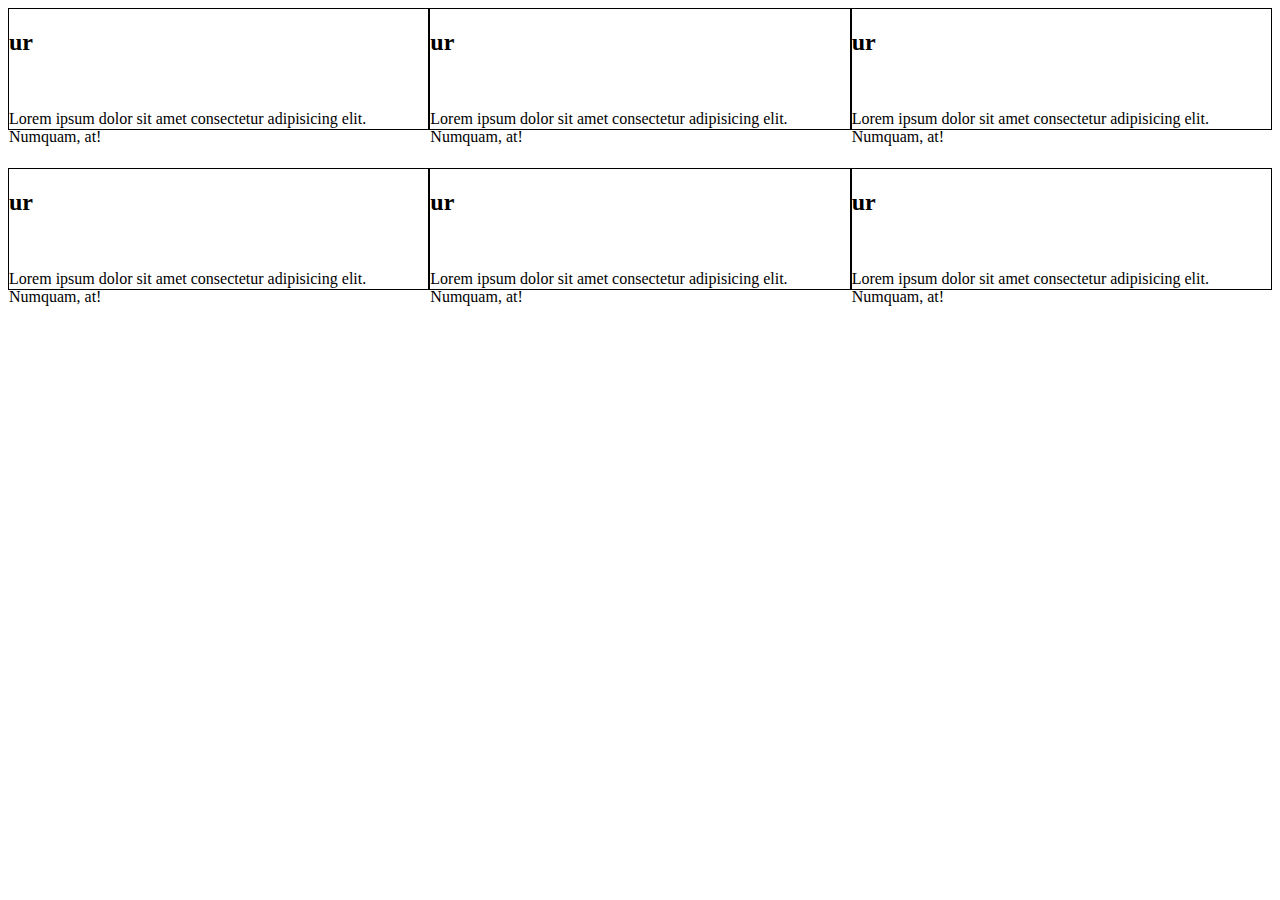
==== paginas/TienCell.html @ 3015122e "correcion de errores de estructuras relacionado de como estarian organizados los produdctos" ====
<!DOCTYPE html>
<html lang="en">
<head>
    <meta charset="UTF-8">
    <meta name="viewport" content="width=device-width, initial-scale=1.0">
    <title>TPstore</title>
    <link rel="stylesheet" href="styleT.css">
</head>
<body>
    <header>
        <section></section>
        <section></section>
    </header>
    <main>
        <!-- column numero 1 -->
        <section class="Pro1">
<article class="pro1">
    <h2>ur</h2>
    <img src="" alt="">
    <p>Lorem ipsum dolor sit amet consectetur adipisicing elit. Numquam, at!</p>
   
</article>
<article class="pro1">
    <h2>ur</h2>
    <img src="" alt="">
    <p>Lorem ipsum dolor sit amet consectetur adipisicing elit. Numquam, at!</p>
    
</article>
<article class="pro1">
    <h2>ur</h2>
    <img src="" alt="">
    <p>Lorem ipsum dolor sit amet consectetur adipisicing elit. Numquam, at!</p>
    
</article>
</section>
<!-- column numero 2 -->
        
        <section class="Pro2">
            <article class="pro2">
                <h2>ur</h2>
                <img src="" alt="">
                <p>Lorem ipsum dolor sit amet consectetur adipisicing elit. Numquam, at!</p>
              
            </article>
            <article class="pro2">
                <h2>ur</h2>
                <img src="" alt="">
                <p>Lorem ipsum dolor sit amet consectetur adipisicing elit. Numquam, at!</p>
              
            </article>
            <article class="pro2">
                <h2>ur</h2>
                <img src="" alt="">
                <p>Lorem ipsum dolor sit amet consectetur adipisicing elit. Numquam, at!</p>
               
            </article>


        </section>
    </main>
</body>
</html>
---- paginas/styleT.css ----
.Pro1{
    display: flex; justify-content: space-around;
}
.pro1{
    border: 1px solid black; height: 120px; 
}
.Pro2{
    display: flex; justify-content: space-around;margin-top: 1cm;
}
.pro2{
    border: 1px solid black; height: 120px; 
}
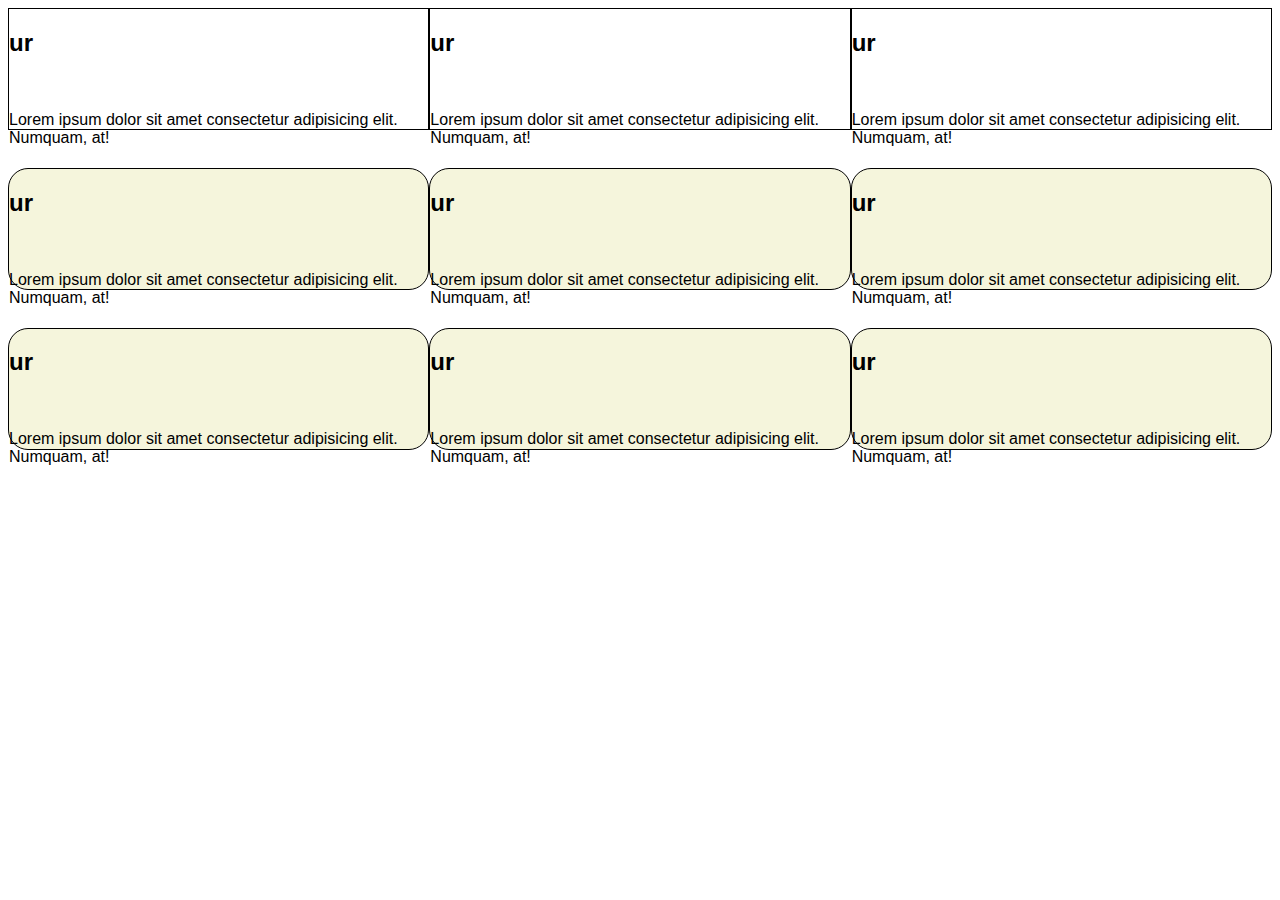
==== commit 9e45c011: "tien74" ====
--- a/paginas/TienCell.html
+++ b/paginas/TienCell.html
@@ -57,6 +57,28 @@
 
 
         </section>
+        <section class="Pro2">
+            <article class="pro2">
+                <h2>ur</h2>
+                <img src="" alt="">
+                <p>Lorem ipsum dolor sit amet consectetur adipisicing elit. Numquam, at!</p>
+              
+            </article>
+            <article class="pro2">
+                <h2>ur</h2>
+                <img src="" alt="">
+                <p>Lorem ipsum dolor sit amet consectetur adipisicing elit. Numquam, at!</p>
+              
+            </article>
+            <article class="pro2">
+                <h2>ur</h2>
+                <img src="" alt="">
+                <p>Lorem ipsum dolor sit amet consectetur adipisicing elit. Numquam, at!</p>
+               
+            </article>
+
+
+        </section>
     </main>
 </body>
 </html>--- a/paginas/styleT.css
+++ b/paginas/styleT.css
@@ -8,5 +8,12 @@
     display: flex; justify-content: space-around;margin-top: 1cm;
 }
 .pro2{
-    border: 1px solid black; height: 120px; 
+    border: 1px solid black; height: 120px; background-color: beige;border-radius: 20px;
+}
+body{
+    font-family: 'Gill Sans', 'Gill Sans MT', Calibri, 'Trebuchet MS', sans-serif;
+    background-image: url(https://media.istockphoto.com/id/1215814221/es/foto/el-negro-y-la-plata-son-de-color-gris-claro-con-blanco-el-degradado-es-la-superficie-con.jpg?s=612x612&w=0&k=20&c=Yj2s-IFewZBdzW_8qml7Ipjha2LhXyi--_SASoh7g9o=);
+    background-repeat: no-repeat;
+    background-attachment: fixed;
+    background-size: cover;
 }